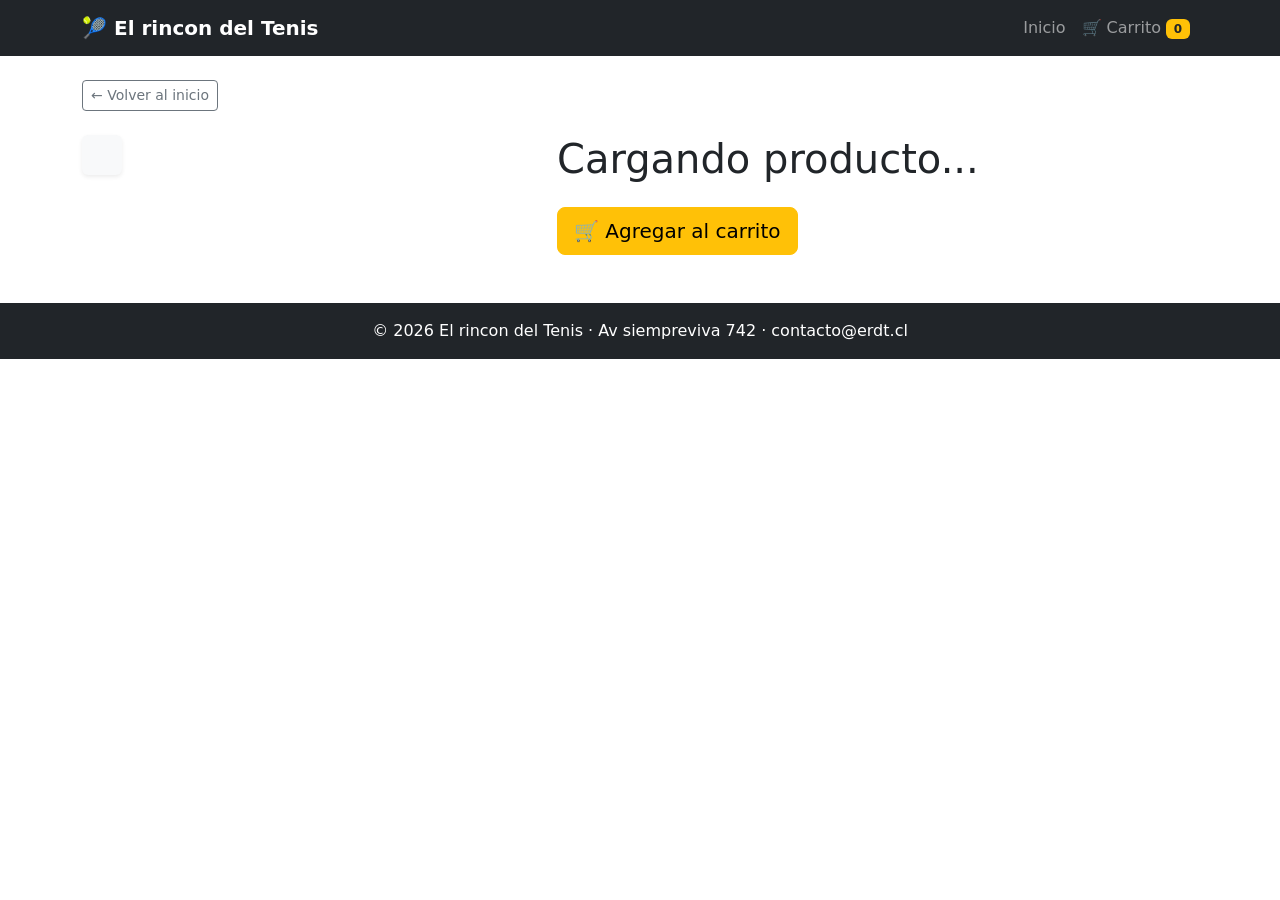
==== detalle.html @ 7df21d18 "feat: detalle y carrito" ====
<!DOCTYPE html>
<html lang="es">
<head>
  <meta charset="UTF-8">
  <meta name="viewport" content="width=device-width, initial-scale=1.0">
  <title>Detalle de Producto – El Rincón del Tenis</title>

  <!-- Bootstrap CSS -->
  <link href="https://cdn.jsdelivr.net/npm/bootstrap@5.3.3/dist/css/bootstrap.min.css" rel="stylesheet">

  <!-- styles -->
  <link rel="stylesheet" href="css/styles.css">
</head>

<body>

  <!-- NAVBAR -->
  <header>
    <nav class="navbar navbar-expand-lg navbar-dark bg-dark">
      <div class="container">
        <a class="navbar-brand fw-bold" href="index.html">🎾 El rincon del Tenis</a>
        <button class="navbar-toggler" type="button" data-bs-toggle="collapse" data-bs-target="#navMenu">
          <span class="navbar-toggler-icon"></span>
        </button>
        <div class="collapse navbar-collapse" id="navMenu">
          <ul class="navbar-nav ms-auto">
            <li class="nav-item"><a class="nav-link" href="index.html">Inicio</a></li>
            <li class="nav-item">
              <a class="nav-link" href="carrito.html">
                🛒 Carrito
                <span class="badge bg-warning text-dark" id="cart-count">0</span>
              </a>
            </li>
          </ul>
        </div>
      </div>
    </nav>
  </header>

  <!-- CONTENIDO -->
  <main class="container my-4">
    <a href="index.html" class="btn btn-outline-secondary btn-sm mb-4">← Volver al inicio</a>

    <div class="row g-4 align-items-start">

      <!-- Imagen -->
      <div class="col-12 col-md-5">
        <img id="detalle-imagen" src="" alt="" class="img-fluid rounded shadow-sm" style="background:#f8f9fa; padding:20px;">
      </div>

      <!-- Info -->
      <div class="col-12 col-md-7">
        <article>
          <h1 id="detalle-nombre" class="mb-2">Cargando producto...</h1>
          <p id="detalle-descripcion" class="text-muted mb-3"></p>
          <p id="detalle-precio" class="fw-bold text-success fs-3 mb-4"></p>
          <button class="btn btn-warning btn-lg agregar-carrito" id="btn-agregar">
            🛒 Agregar al carrito
          </button>
        </article>
      </div>

    </div>
  </main>

  <!-- Footer -->
  <footer class="bg-dark text-white text-center py-3 mt-5">
    <p class="mb-0">© 2026 El rincon del Tenis · Av siempreviva 742 · contacto@erdt.cl</p>
  </footer>

  <!-- Bootstrap JS -->
  <script src="https://cdn.jsdelivr.net/npm/bootstrap@5.3.3/dist/js/bootstrap.bundle.min.js"></script>
  <script src="js/main.js"></script>

</body>
</html>
---- css/styles.css ----
/* Reset básico */
* {
  margin: 0;
  padding: 0;
  box-sizing: border-box;
}

/* Altura fija para imágenes de cards */
.card-img-top {
  height: 200px;
  object-fit: contain;
  background-color: #f8f9fa;
  padding: 10px;
}
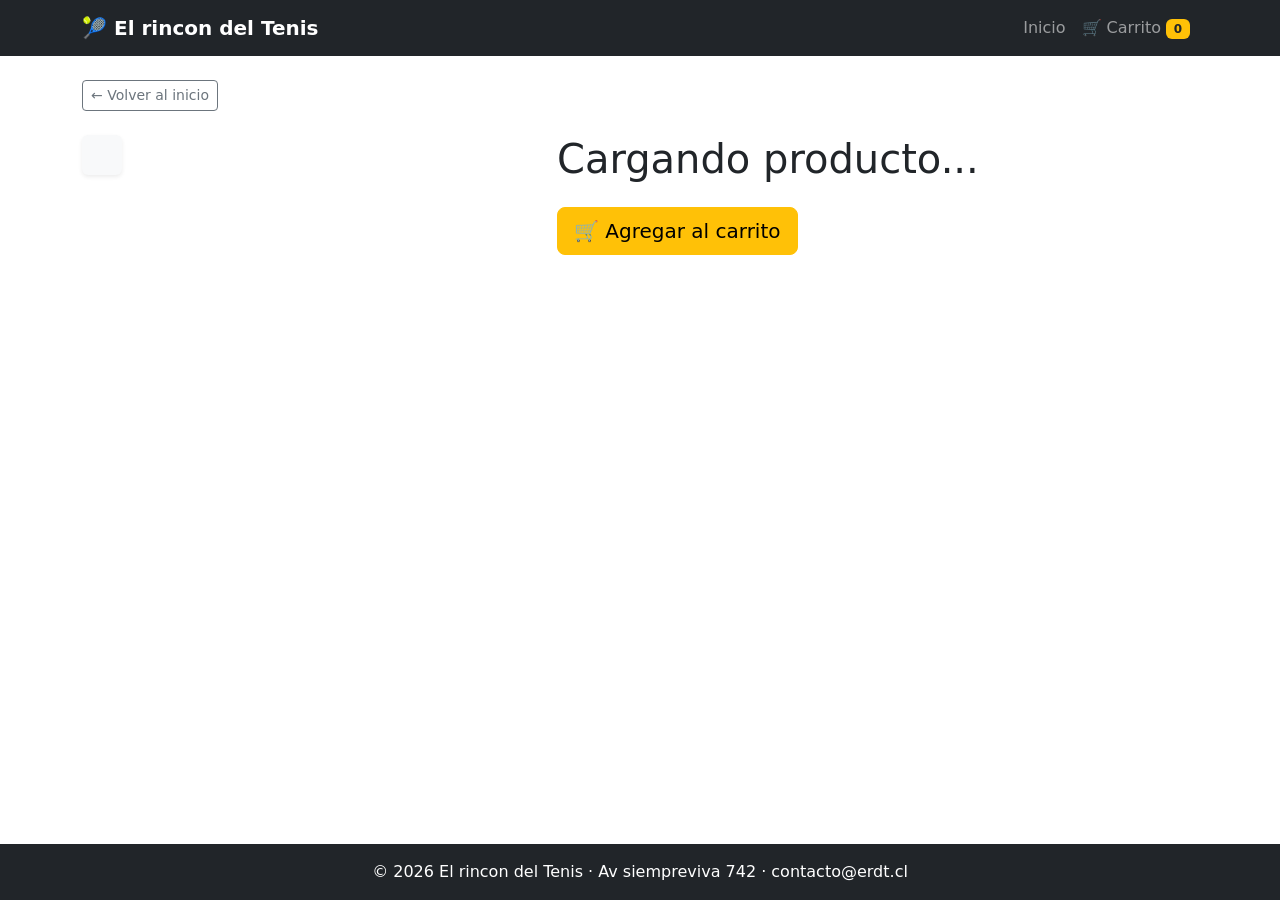
==== commit cf61c727: "feat: corregido doble agregado en detalle.html" ====
--- a/detalle.html
+++ b/detalle.html
@@ -54,7 +54,7 @@
           <h1 id="detalle-nombre" class="mb-2">Cargando producto...</h1>
           <p id="detalle-descripcion" class="text-muted mb-3"></p>
           <p id="detalle-precio" class="fw-bold text-success fs-3 mb-4"></p>
-          <button class="btn btn-warning btn-lg agregar-carrito" id="btn-agregar">
+          <button class="btn btn-warning btn-lg" id="btn-agregar">
             🛒 Agregar al carrito
           </button>
         </article>
--- a/css/styles.css
+++ b/css/styles.css
@@ -3,6 +3,16 @@
   margin: 0;
   padding: 0;
   box-sizing: border-box;
+}
+
+body {
+  min-height: 100vh;
+  display: flex;
+  flex-direction: column;
+}
+
+main {
+  flex: 1;
 }
 
 /* Altura fija para imágenes de cards */
